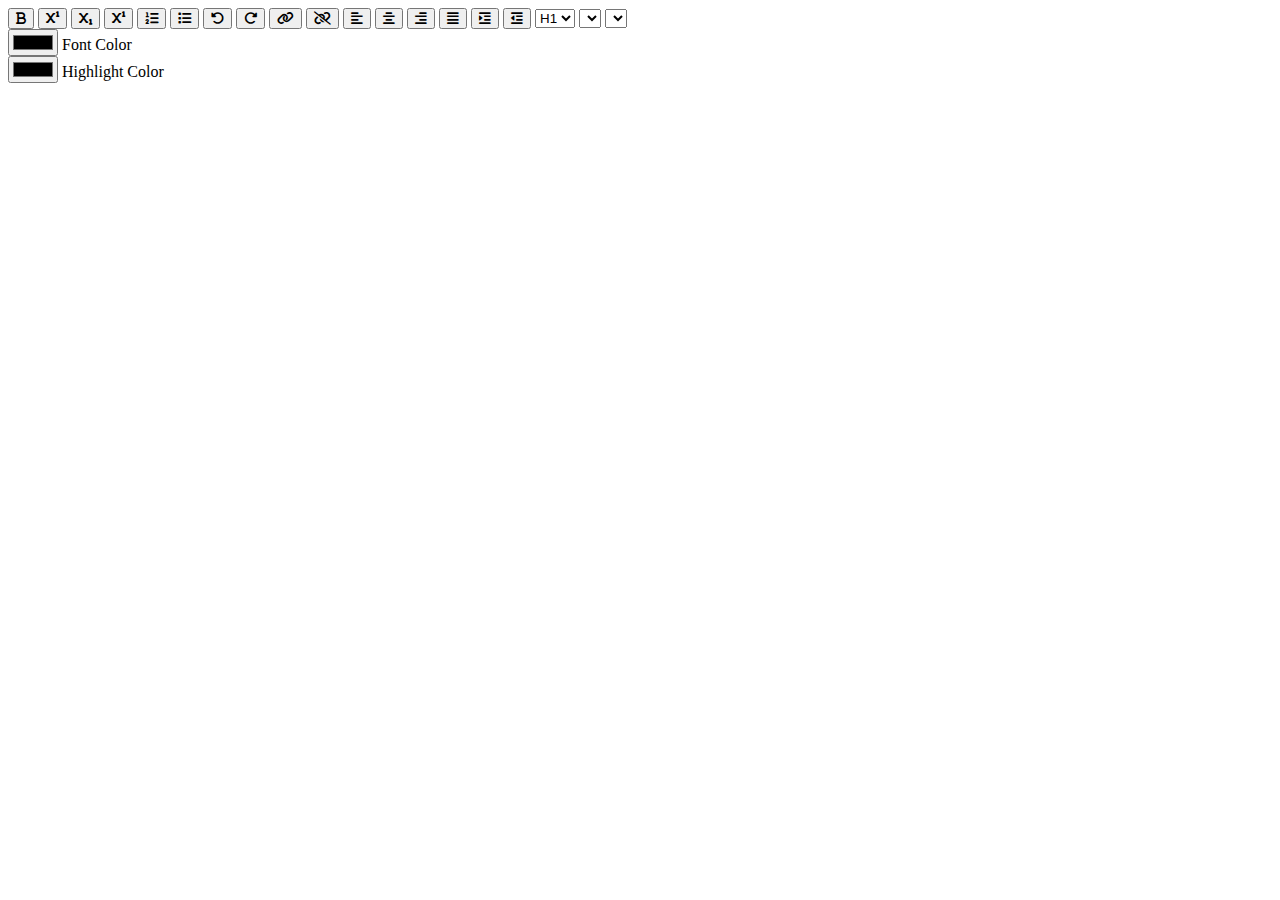
==== index.html @ dd0485a0 "cambiar index" ====
<!DOCTYPE html>
<html lang="en">
<head>
    <meta charset="UTF-8">
    <meta http-equiv="X-UA-Compatible" content="IE=edge">
    <meta name="viewport" content="width=device-width, initial-scale=1.0">
    <link rel="stylesheet" href="https://cdnjs.cloudflare.com/ajax/libs/font-awesome/6.2.1/css/all.min.css">
    <link rel="stylesheet" href="style.css">
    <title>Online Text Editor</title>
</head>
<body>

    <div class="container">
        <div class="options">
            <button id="bold" class="option-button format">
                <i class="fa-solid fa-bold"></i>
            </button>
            <button id="superscript" class="option-button script">
                <i class="fa-solid fa-superscript"></i>
            </button>
            <button id="subscript" class="option-button script">
                <i class="fa-solid fa-subscript"></i>
            </button>
            <button id="superscript" class="option-button script">
                <i class="fa-solid fa-superscript"></i>
            </button>
            
            <button id="insertOrderedList" class="option-button">
                <div class="fa-solid fa-list-ol"></div>
            </button>
            <button id="insertUnorderedList" class="option-button">
                <div class="fa-solid fa-list"></div>
            </button>
            
            <button id="undo" class="option-button">
                <i class="fa-solid fa-rotate-left"></i>
            </button>
            <button id="redo" class="option-button">
                <i class="fa-solid fa-rotate-right"></i>
            </button>
            
            <button id="createlink" class="adv-option-button">
                <i class="fa fa-link"></i>
            </button>
            <button id="unlink" class="oprion-button">
                <i class="fa fa-unlink"></i>
            </button>

            <button id="justifyLeft" class="option-button align">
                <i class="fa-solid fa-align-left"></i>
            </button>
            <button id="justifyCenter" class="option-button align">
                <i class="fa-solid fa-align-center"></i>
            </button>
            <button id="justifyRight" class="option-button align">
                <i class="fa-solid fa-align-right"></i>
            </button>
            <button id="justifyFull" class="option-button align">
                <i class="fa-solid fa-align-justify"></i>
            </button>

            <button id="indent" class="option-button spacing">
                <i class="fa-solid fa-indent"></i>
            </button>
            <button id="outdent" class="option-button spacing">
                <i class="fa-solid fa-outdent"></i>
            </button>
            <select id="formatBlock" class="adv-options-button">
                <option value="H1">H1</option>
                <option value="H2">H2</option>
                <option value="H3">H3</option>
                <option value="H4">H4</option>
                <option value="H5">H5</option>
                <option value="H6">H6</option>
            </select>
            <select id="fontName" class="adv-option-button"></select>
            <select id="fontSize" class="adv-option-button"></select>

            <div class="input-wrapper">
                <input type="color" id="foreColor" class="adv-option-button">
                <label for="foreColor">Font Color</label>
            </div>
            <div class="input-wrapper">
                <input type="color" id="backColor" class="adv-option-button">
                <label for="backColor">Highlight Color</label>
            </div>
        </div>
        <div id="text-input" contenteditable="true"></div>
    </div>

    <script src="script.js"></script>
    
</body>
</html>
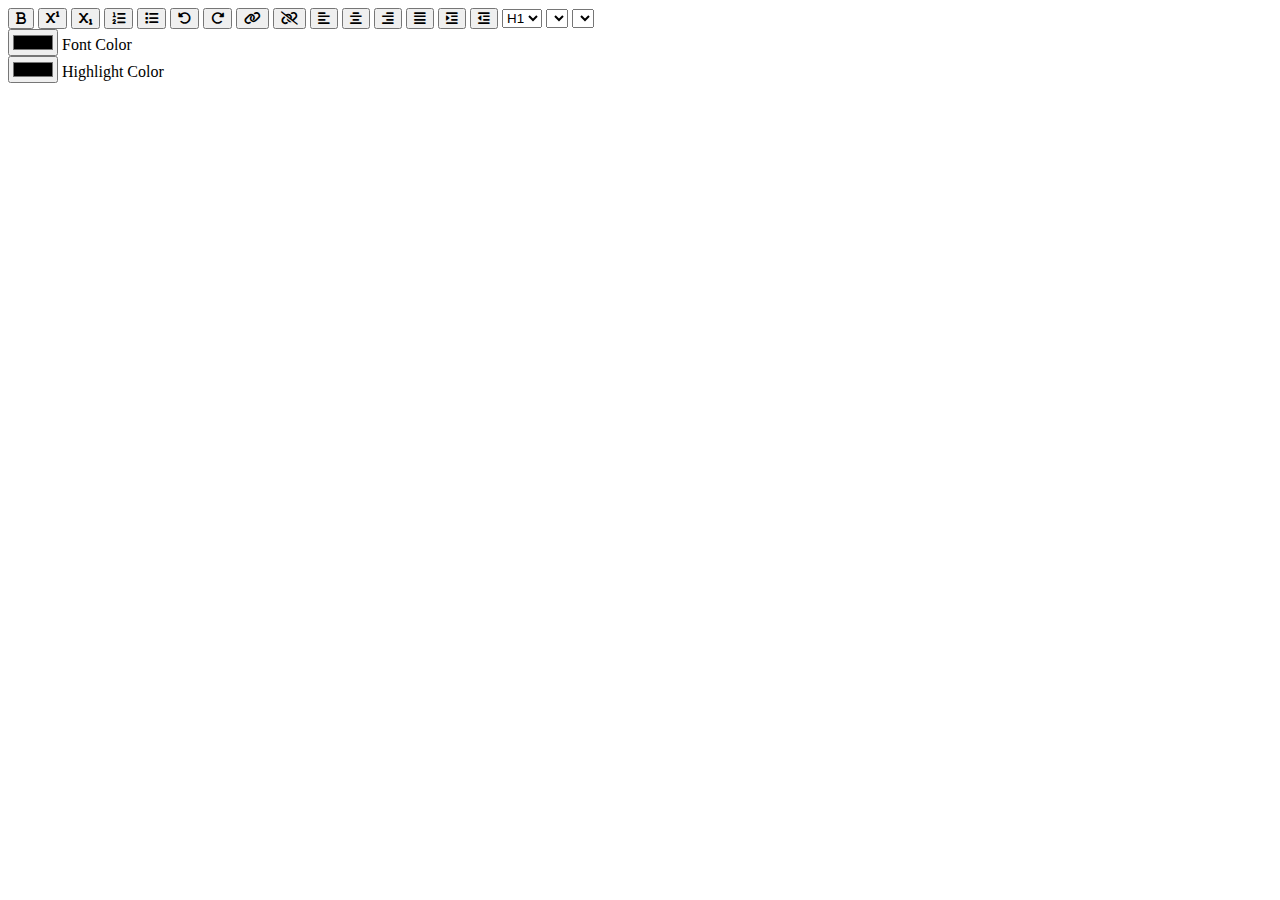
==== commit 9d6ef080: "controlar index.html" ====
--- a/index.html
+++ b/index.html
@@ -21,15 +21,12 @@
             <button id="subscript" class="option-button script">
                 <i class="fa-solid fa-subscript"></i>
             </button>
-            <button id="superscript" class="option-button script">
-                <i class="fa-solid fa-superscript"></i>
-            </button>
             
             <button id="insertOrderedList" class="option-button">
                 <div class="fa-solid fa-list-ol"></div>
             </button>
             <button id="insertUnorderedList" class="option-button">
-                <div class="fa-solid fa-list"></div>
+                <i class="fa-solid fa-list"></i>
             </button>
             
             <button id="undo" class="option-button">
@@ -39,7 +36,7 @@
                 <i class="fa-solid fa-rotate-right"></i>
             </button>
             
-            <button id="createlink" class="adv-option-button">
+            <button id="createLink" class="adv-option-button">
                 <i class="fa fa-link"></i>
             </button>
             <button id="unlink" class="oprion-button">
@@ -65,7 +62,7 @@
             <button id="outdent" class="option-button spacing">
                 <i class="fa-solid fa-outdent"></i>
             </button>
-            <select id="formatBlock" class="adv-options-button">
+            <select id="formatBlock" class="adv-option-button">
                 <option value="H1">H1</option>
                 <option value="H2">H2</option>
                 <option value="H3">H3</option>
@@ -91,4 +88,4 @@
     <script src="script.js"></script>
     
 </body>
-</html>+</html>
